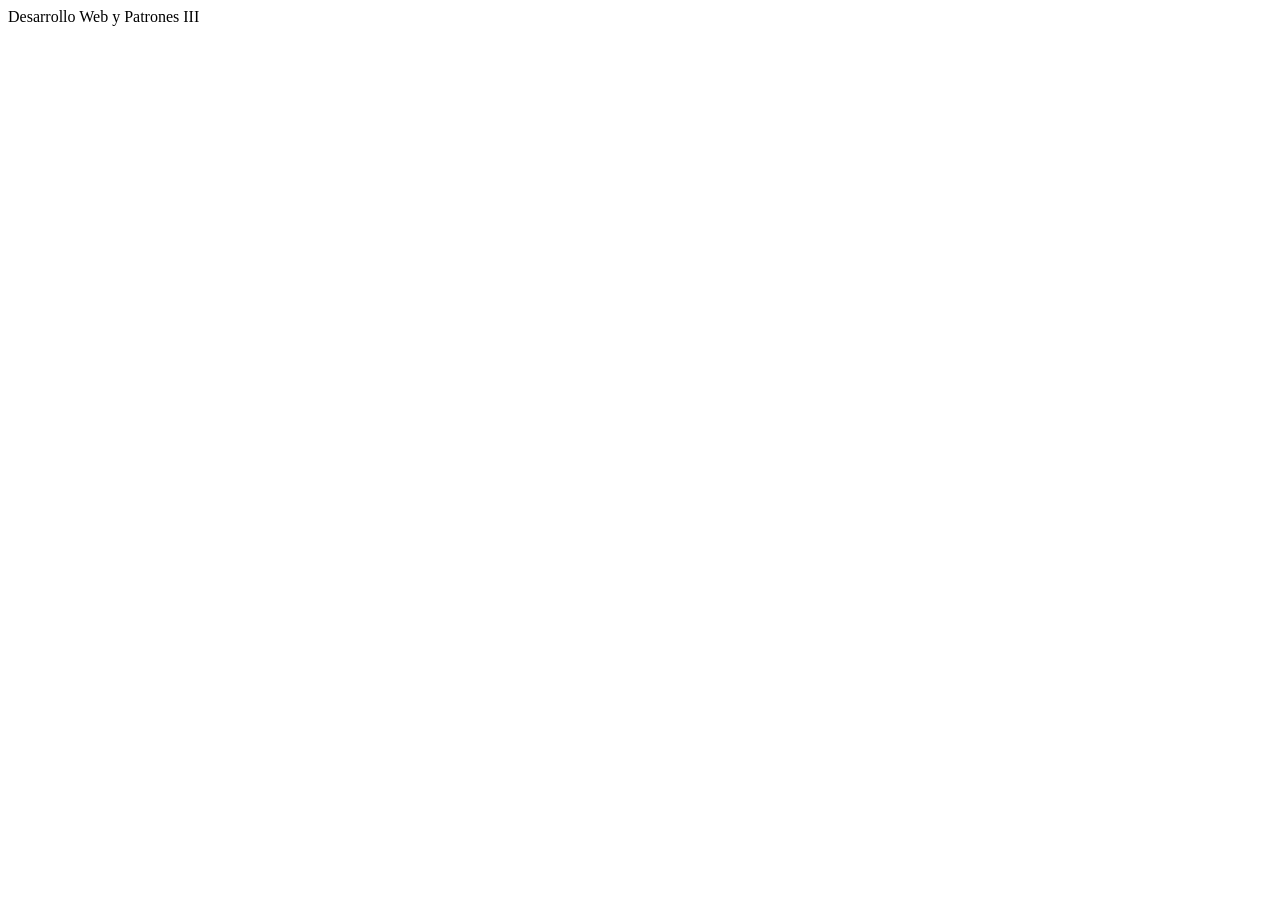
==== src/main/resources/static/index.html @ c84ba225 "Semana 1" ====
<!DOCTYPE html>
<!--
Click nbfs://nbhost/SystemFileSystem/Templates/Licenses/license-default.txt to change this license
Click nbfs://nbhost/SystemFileSystem/Templates/Other/html.html to edit this template
-->
<html>
    <head>
        <title>TODO supply a title</title>
        <meta charset="UTF-8">
        <meta name="viewport" content="width=device-width, initial-scale=1.0">
    </head>
    <body>
        <div>Desarrollo Web y Patrones III</div>
    </body>
</html>
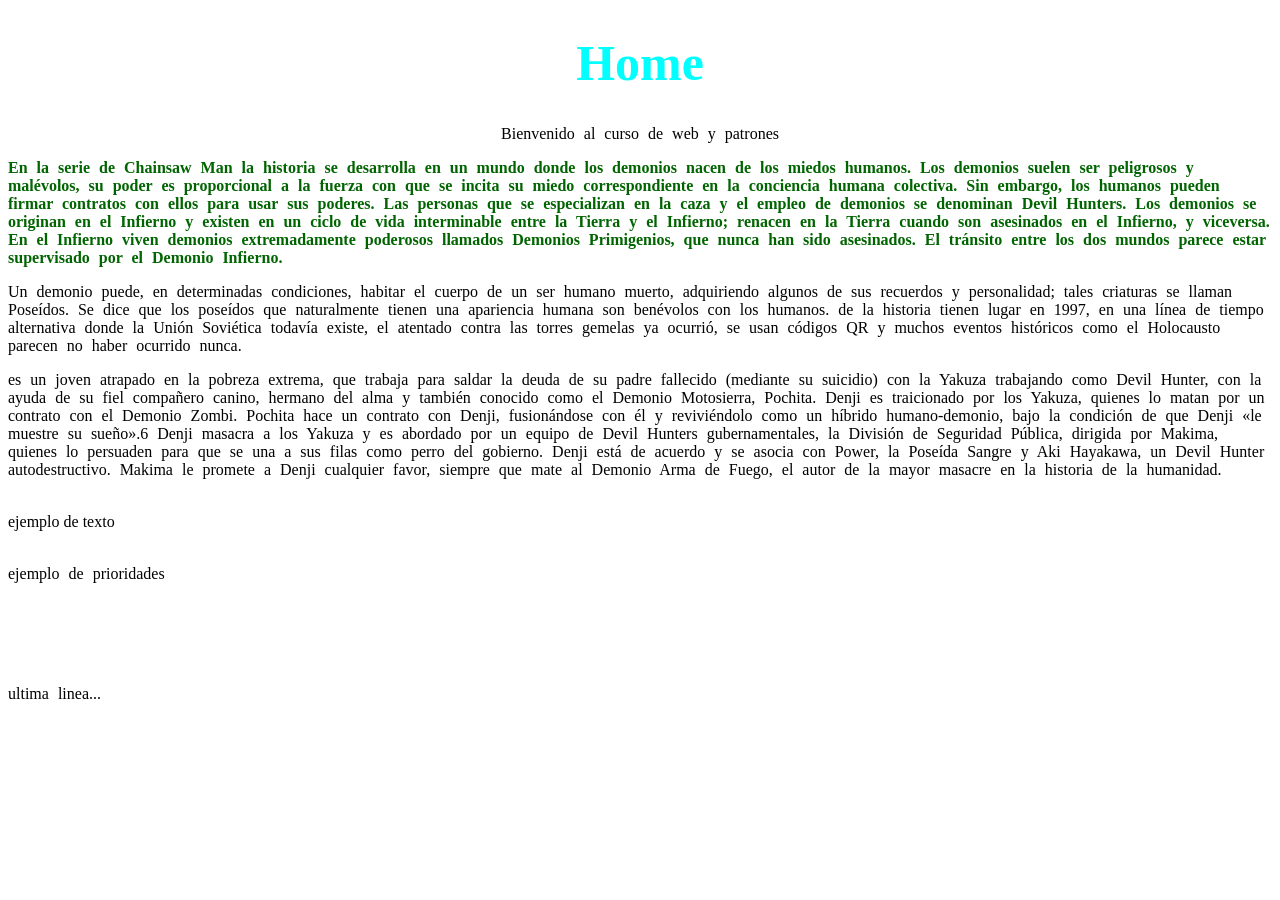
==== commit d12f3cd6: "Tarea de semana 4" ====
--- a/src/main/resources/static/index.html
+++ b/src/main/resources/static/index.html
@@ -5,11 +5,33 @@
 -->
 <html>
     <head>
-        <title>TODO supply a title</title>
+        <title>Tienda en linea </title>
         <meta charset="UTF-8">
         <meta name="viewport" content="width=device-width, initial-scale=1.0">
+        <link href="imagenes/css/estilos.css" rel="stylesheet" type="text/css"/>
     </head>
+    
     <body>
-        <div>Desarrollo Web y Patrones III</div>
+        <div style=text-align:center;>
+            <h1 id="tituloPrincipal" style="text-align: center;">Home</h1>
+            <p> Bienvenido al curso de web y patrones </p>
+        </div>
+        
+        <p class="parrafoNegrita">En la serie de Chainsaw Man la historia se desarrolla en un mundo donde los demonios nacen de los miedos humanos. Los demonios suelen ser peligrosos y malévolos, su poder es proporcional a la fuerza con que se incita su miedo correspondiente en la conciencia humana colectiva. Sin embargo, los humanos pueden firmar contratos con ellos para usar sus poderes. Las personas que se especializan en la caza y el empleo de demonios se denominan Devil Hunters. Los demonios se originan en el Infierno y existen en un ciclo de vida interminable entre la Tierra y el Infierno; renacen en la Tierra cuando son asesinados en el Infierno, y viceversa. En el Infierno viven demonios extremadamente poderosos llamados Demonios Primigenios, que nunca han sido asesinados. El tránsito entre los dos mundos parece estar supervisado por el Demonio Infierno.</p>
+        <p>Un demonio puede, en determinadas condiciones, habitar el cuerpo de un ser humano muerto, adquiriendo algunos de sus recuerdos y personalidad; tales criaturas se llaman Poseídos. Se dice que los poseídos que naturalmente tienen una apariencia humana son benévolos con los humanos.
+
+de la historia tienen lugar en 1997, en una línea de tiempo alternativa donde la Unión Soviética todavía existe, el atentado contra las torres gemelas ya ocurrió, se usan códigos QR y muchos eventos históricos como el Holocausto parecen no haber ocurrido nunca.</p>
+        <p>es un joven atrapado en la pobreza extrema, que trabaja para saldar la deuda de su padre fallecido (mediante su suicidio) con la Yakuza trabajando como Devil Hunter, con la ayuda de su fiel compañero canino, hermano del alma y también conocido como el Demonio Motosierra, Pochita. Denji es traicionado por los Yakuza, quienes lo matan por un contrato con el Demonio Zombi. Pochita hace un contrato con Denji, fusionándose con él y reviviéndolo como un híbrido humano-demonio, bajo la condición de que Denji «le muestre su sueño».6​ Denji masacra a los Yakuza y es abordado por un equipo de Devil Hunters gubernamentales, la División de Seguridad Pública, dirigida por Makima, quienes lo persuaden para que se una a sus filas como perro del gobierno. Denji está de acuerdo y se asocia con Power, la Poseída Sangre y Aki Hayakawa, un Devil Hunter autodestructivo. Makima le promete a Denji cualquier favor, siempre que mate al Demonio Arma de Fuego, el autor de la mayor masacre en la historia de la humanidad.</p>
+        <br /> 
+        
+        <div class="ejemploCaja">
+            ejemplo de texto
+        </div>
+        <br />
+        <p clas="prioridad"> ejemplo de prioridades </p>
+        <br />
+        <br />
+        <p class="prioridad1 prioridad2"> ultima linea... </p>
+         <p> ultima linea... </p>
     </body>
 </html>
--- a/src/main/resources/static/imagenes/css/estilos.css
+++ b/src/main/resources/static/imagenes/css/estilos.css
@@ -0,0 +1,46 @@
+
+
+#tituloPrincipal{
+    color:  aqua;
+    font-size: 50px;
+    
+}
+
+.parrafoNegrita{
+    font-weight: bold;
+    color: darkgreen;
+}
+
+.parrafoEspecial{
+    font-family: Comic Sans MS;
+    
+}
+.prioridad{
+    color: red;
+    
+}
+.prioridad1{
+    color: red;
+    
+}
+.prioridad2{
+    color: appworkspace;
+    
+}
+p{
+    word-spacing: 5px;
+}
+.ejemploCajas{
+    border :  2px solid black;
+    
+    
+    padding: 20px 10px 15px 30px
+        
+    
+    
+    
+    
+}
+
+
+
